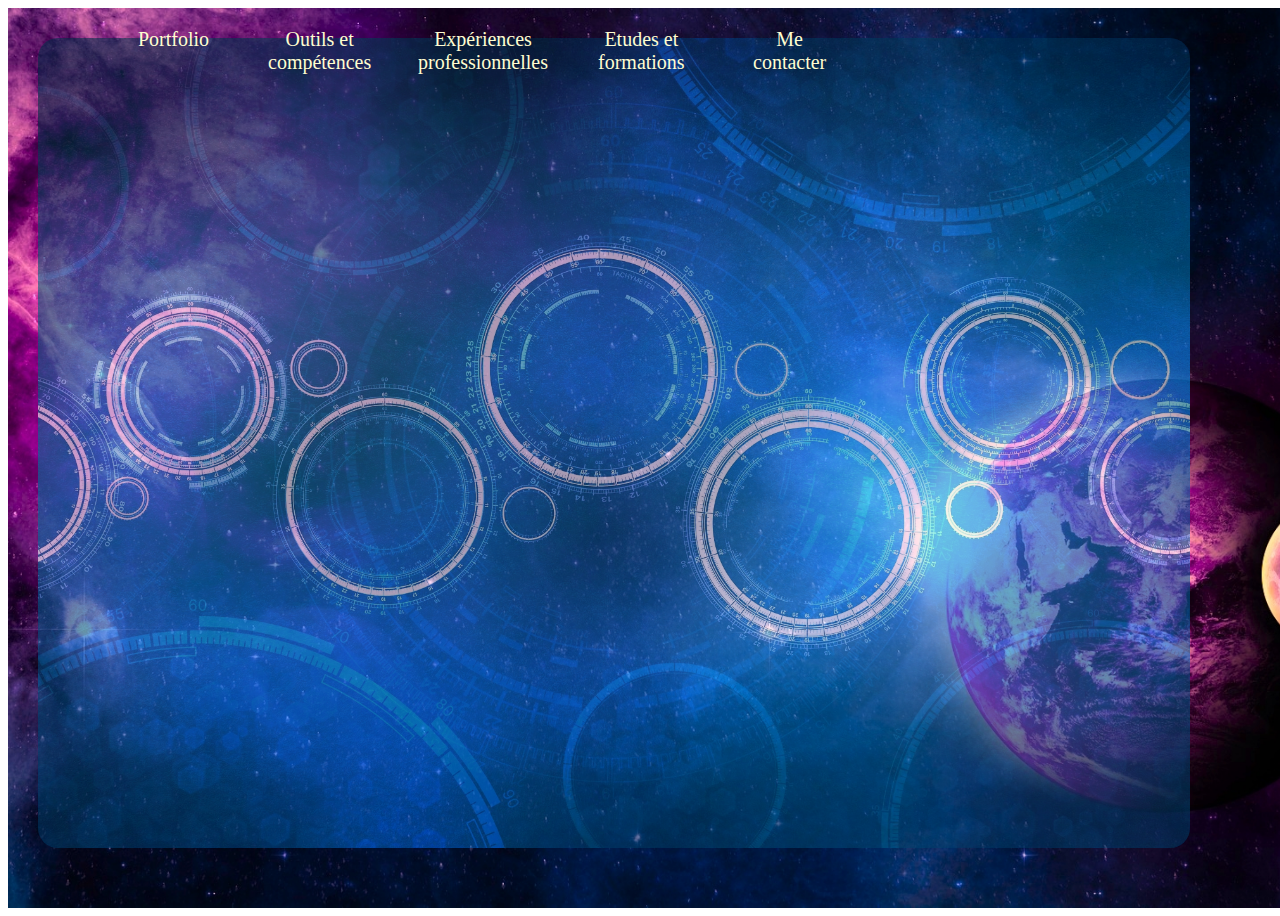
==== menu.html @ a6a78cd7 "divers+js" ====
<!DOCTYPE html>
<html lang="fr" dir="ltr">
<head>
    <meta charset="UTF-8">
    <meta http-equiv="X-UA-Compatible" content="IE=edge">
    <meta name="viewport" content="width=device-width, initial-scale=1.0">
    <link href="https://cdn.jsdelivr.net/npm/bootstrap@5.0.2/dist/css/bootstrap.min.css" rel="stylesheet" integrity="sha384-EVSTQN3/azprG1Anm3QDgpJLIm9Nao0Yz1ztcQTwFspd3yD65VohhpuuCOmLASjC" crossorigin="anonymous">
    <link rel="stylesheet" href="assets/css/menu.css">
    <script defer src="assets/css/menu.js"></script>
    
    <title>Mon CV numérique</title>
</head>

<body>
    <div class="container-fluid">
        <div class="row">
            <div class="col bgImage">
                <img src="assets/img/photo menu bis - Copie.jpg" class="img-fluid menu">
                <!-- <img class="logo" src="assets/logos/CA blk.png" alt="logo" width="400" height="400"> -->
                <p class="book">Portfolio</p>
                <p class="tools">Outils et<br> 
                    compétences</p>
                <p class="experiences">Expériences <br> 
                    professionnelles</p>
                <p class="training">Etudes et<br> 
                    formations</p>
                <p class="contact">Me <br> contacter</p>
            </div>
        </div>
    </div>















</body>

</html>
---- assets/css/menu.css ----
/* page apparaît en fondu */

body{
    animation: fadein 2s; 
}
@keyframes fadein {
 0% {
 opacity:0;
 }
 50%{
 opacity:0.5;
 }
 100% {
 opacity:1;
 }
}


/* Image en arrière-plan */

.bgImage{
    background-image: url('../img/planètes.jpg');
    display:flex;
    width:100vw;
    height:100vh;
    background-position: center center;
    background-repeat: no-repeat;
    background-size: cover
    
}

/* Image de fond liens */

.menu{
    display:flex;
    width: 90%;
    height:90%;
    position: absolute;
    opacity: 60%;
    border-radius: 20px;
    margin: 30px 30px 40px 30px;
    object-fit: cover
}

/* .logo{
    padding-top:50px;
    padding-left:50px;
} */

/* liens */

.bgImage>p{
    font-size: 20px;
    color: #FFFDD0;
    position: absolute;
    /* display:flex; */
    
}

/* lien 1 */

.book{
    /* display:flex; */
    /* padding-top:230px; */
    padding-left:130px;
    
    animation: mymove 1s ;
}

@keyframes mymove {
  from {top: 150px; }
  to {top: 500px;}
}



/* lien 2 */

.tools{
    /* display:flex; */
    /* padding-top:295px; */
    padding-left:260px;
    text-align: center;
    animation: mymove 1s ;
}

@keyframes mymove {
  from {top: 100px; }
  to {top: 200px;}
}


/* lien 3 */

.experiences{
    /* display:flex; */
    /* padding-top:195px; */
    padding-left:410px;
    text-align: center;
    animation: mymove 1s ;
}

@keyframes mymove {
  from {top: 100px; }
  to {top: 200px;}
}


/* lien 4 */

.training{
    /* display:flex; */
    /* padding-top:310px; */
    padding-left:590px;
    text-align: center;
    animation: mymove 1s ;
}

@keyframes mymove {
  from {top: 100px; }
  to {top: 300px;}
}
    


/* lien 5 */

.contact{
    /* display:flex; */
    
    padding-left:745px;
    text-align: center;
    animation-duration: 3s;
    animation-name: slidein;
    /* animation-iteration-count:; */
}

@keyframes slidein{
  from {top: 100px; }
  to {top: 200px; }
}
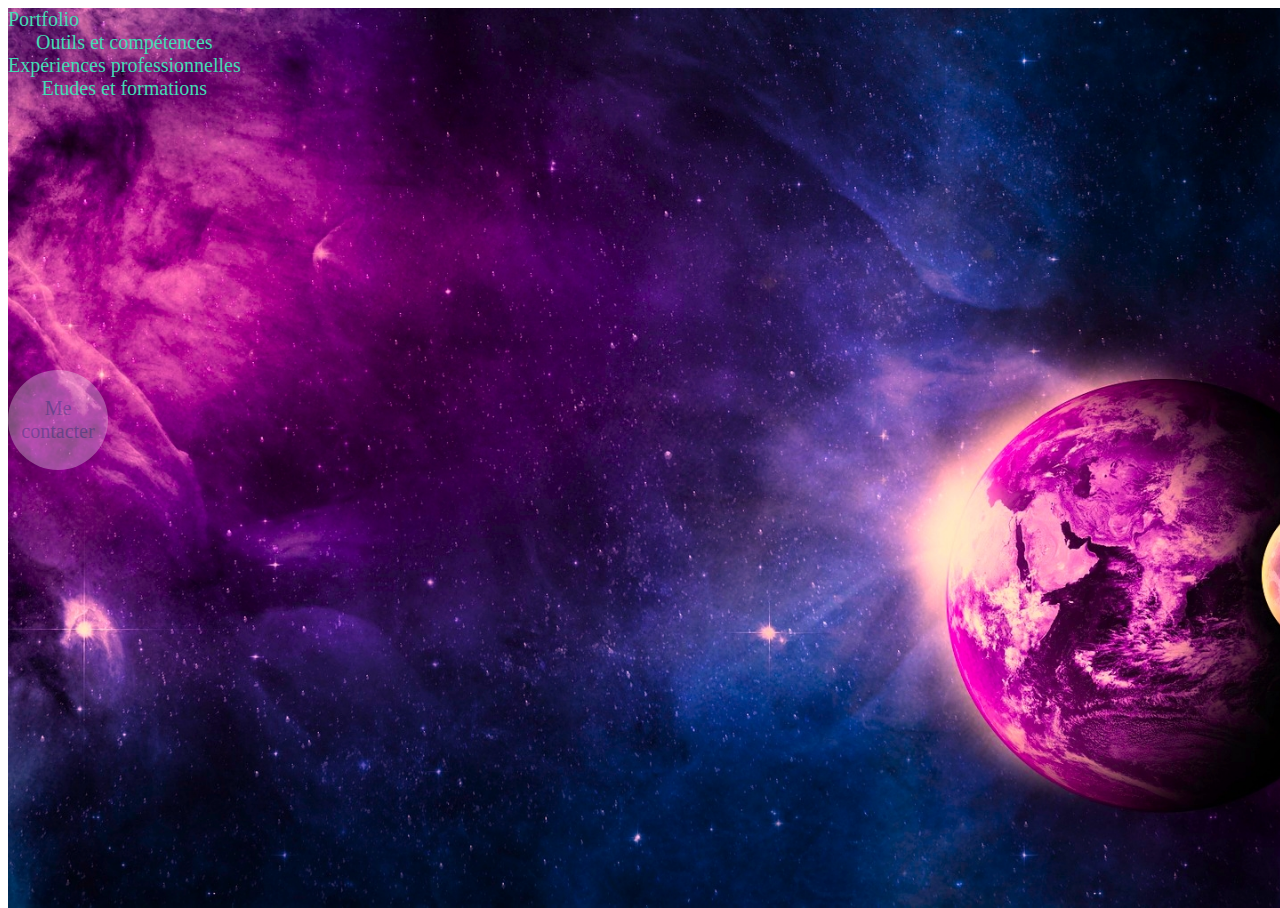
==== commit 231606a9: "modifications" ====
--- a/menu.html
+++ b/menu.html
@@ -14,20 +14,24 @@
 <body>
     <div class="container-fluid">
         <div class="row">
-            <div class="col bgImage">
-                <img src="assets/img/photo menu bis - Copie.jpg" class="img-fluid menu">
+            <div class="col bgImage img-fluid">
+                <!-- <img src="assets/img/photo menu bis - Copie.jpg" class="img-fluid menu"> -->
                 <!-- <img class="logo" src="assets/logos/CA blk.png" alt="logo" width="400" height="400"> -->
-                <p class="book">Portfolio</p>
-                <p class="tools">Outils et<br> 
-                    compétences</p>
-                <p class="experiences">Expériences <br> 
-                    professionnelles</p>
-                <p class="training">Etudes et<br> 
-                    formations</p>
-                <p class="contact">Me <br> contacter</p>
+                <div class="row">
+                    <div class="col-2 book">Portfolio</div>
+                    <div class="col-2 tools">Outils et 
+                    compétences</div>
+                    <div class="col-2 experiences">Expériences
+                    professionnelles</div>
+                    <div class="col-2 training">Etudes et
+                    formations</div>
+                    <div class="col-2 contact">Me
+                    contacter</div>
+                </div>
             </div>
         </div>
     </div>
+</body>
 
 
 
--- a/assets/css/menu.css
+++ b/assets/css/menu.css
@@ -29,13 +29,13 @@
     height:100vh;
     background-position: center center;
     background-repeat: no-repeat;
-    background-size: cover
+    background-size: cover;
     
 }
 
 /* Image de fond liens */
 
-.menu{
+/* .menu{
     display:flex;
     width: 90%;
     height:90%;
@@ -44,7 +44,7 @@
     border-radius: 20px;
     margin: 30px 30px 40px 30px;
     object-fit: cover
-}
+} */
 
 /* .logo{
     padding-top:50px;
@@ -53,10 +53,12 @@
 
 /* liens */
 
-.bgImage>p{
+.bgImage{
     font-size: 20px;
-    color: #FFFDD0;
+    color: #45DAB4;
     position: absolute;
+    
+    
     /* display:flex; */
     
 }
@@ -66,7 +68,7 @@
 .book{
     /* display:flex; */
     /* padding-top:230px; */
-    padding-left:130px;
+    /* padding-left:130px; */
     
     animation: mymove 1s ;
 }
@@ -83,7 +85,7 @@
 .tools{
     /* display:flex; */
     /* padding-top:295px; */
-    padding-left:260px;
+    /* padding-left:260px; */
     text-align: center;
     animation: mymove 1s ;
 }
@@ -99,7 +101,7 @@
 .experiences{
     /* display:flex; */
     /* padding-top:195px; */
-    padding-left:410px;
+    /* padding-left:410px; */
     text-align: center;
     animation: mymove 1s ;
 }
@@ -114,32 +116,56 @@
 
 .training{
     /* display:flex; */
-    /* padding-top:310px; */
-    padding-left:590px;
+    /* padding-top:200px; 
+    padding-left:590px;  */
     text-align: center;
-    animation: mymove 1s ;
+    animation: mymove 1s ; 
 }
 
-@keyframes mymove {
-  from {top: 100px; }
-  to {top: 300px;}
+  @keyframes mymove {
+  from {top: -20vh; }
+  to {top: 40vh;}
 }
     
 
 
 /* lien 5 */
 
-.contact{
-    /* display:flex; */
+div.contact{
+  
+    /* top:30vh; */
     
-    padding-left:745px;
+    /* padding-left:745px; */
+   
+    background-color: white;
+   
+  
+    border-radius:50%; 
+    /* opacity: 0.3; */
+    /* animation-duration: 3s;
+    animation-name: slidein; */
+    /* animation-iteration-count:; */
+    opacity: 0.3;
+    /* align-items: center; */
+    display: flex;
+    flex-direction: column;
+    
+    margin-top: 30vh;
+    
     text-align: center;
-    animation-duration: 3s;
-    animation-name: slidein;
-    /* animation-iteration-count:; */
+    
+    width: 100px;
+    height: 100px;
+    border-radius: 50%;
+    /* opacity: 0.3; */
+    
+    justify-content: center;
+    animation: slidein 2s ;
+
 }
 
 @keyframes slidein{
-  from {top: 100px; }
-  to {top: 200px; }
-}+  from {top: -20vh; }
+  to {top: 40vh; }
+}
+
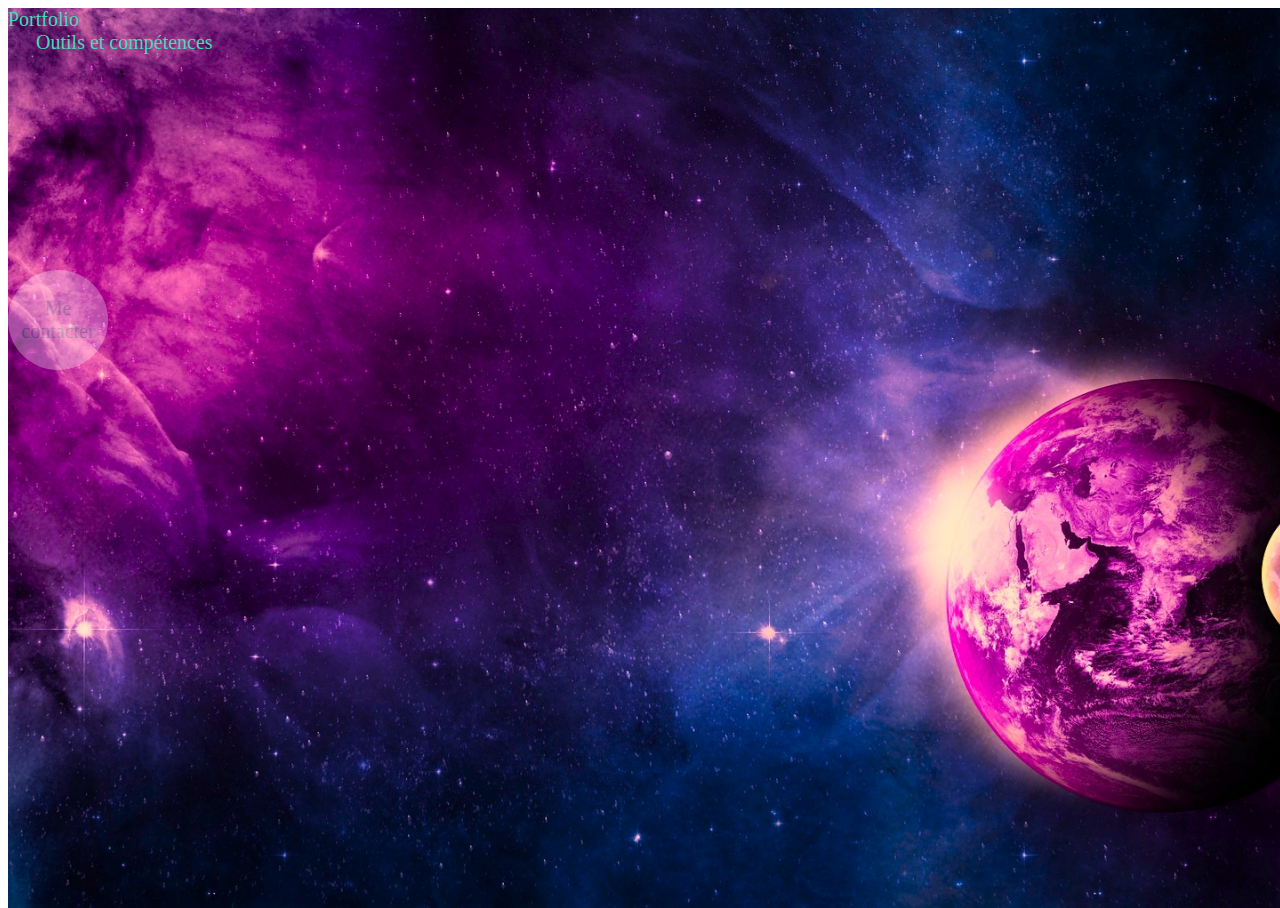
==== commit 0afc3e69: "ajustements" ====
--- a/menu.html
+++ b/menu.html
@@ -4,49 +4,30 @@
     <meta charset="UTF-8">
     <meta http-equiv="X-UA-Compatible" content="IE=edge">
     <meta name="viewport" content="width=device-width, initial-scale=1.0">
-    <link href="https://cdn.jsdelivr.net/npm/bootstrap@5.0.2/dist/css/bootstrap.min.css" rel="stylesheet" integrity="sha384-EVSTQN3/azprG1Anm3QDgpJLIm9Nao0Yz1ztcQTwFspd3yD65VohhpuuCOmLASjC" crossorigin="anonymous">
+    <link href="https://cdn.jsdelivr.net/npm/bootstrap@5.0.2/dist/css/bootstrap.min.css" rel="stylesheet"
+        integrity="sha384-EVSTQN3/azprG1Anm3QDgpJLIm9Nao0Yz1ztcQTwFspd3yD65VohhpuuCOmLASjC" crossorigin="anonymous">
     <link rel="stylesheet" href="assets/css/menu.css">
     <script defer src="assets/css/menu.js"></script>
-    
+
     <title>Mon CV numérique</title>
 </head>
 
 <body>
-    <div class="container-fluid">
-        <div class="row">
-            <div class="col bgImage img-fluid">
-                <!-- <img src="assets/img/photo menu bis - Copie.jpg" class="img-fluid menu"> -->
-                <!-- <img class="logo" src="assets/logos/CA blk.png" alt="logo" width="400" height="400"> -->
-                <div class="row">
-                    <div class="col-2 book">Portfolio</div>
-                    <div class="col-2 tools">Outils et 
-                    compétences</div>
-                    <div class="col-2 experiences">Expériences
-                    professionnelles</div>
-                    <div class="col-2 training">Etudes et
-                    formations</div>
-                    <div class="col-2 contact">Me
-                    contacter</div>
-                </div>
-            </div>
+    <div class="container-fluid bgImage img-fluid">
+        <!-- <img src="assets/img/photo menu bis - Copie.jpg" class="img-fluid menu"> -->
+        <!-- <img class="logo" src="assets/logos/CA blk.png" alt="logo" width="400" height="400"> -->
+        <div class="row h-100">
+            <div class="col-2 book">Portfolio</div>
+            <div class="col-2 tools">Outils et
+                compétences</div>
+            <div class="col-2 experiences">Expériences
+                professionnelles</div>
+            <div class="col-2 training">Etudes et
+                formations</div>
+            <div class="col-2 contact">Me
+                contacter</div>
         </div>
     </div>
 </body>
 
-
-
-
-
-
-
-
-
-
-
-
-
-
-
-</body>
-
 </html>--- a/assets/css/menu.css
+++ b/assets/css/menu.css
@@ -103,12 +103,12 @@
     /* padding-top:195px; */
     /* padding-left:410px; */
     text-align: center;
-    animation: mymove 1s ;
+    margin-top: -100px;
 }
 
-@keyframes mymove {
-  from {top: 100px; }
-  to {top: 200px;}
+.experiences.animate {
+  margin-top: 300px;
+  transition: margin-top 3s;
 }
 
 
